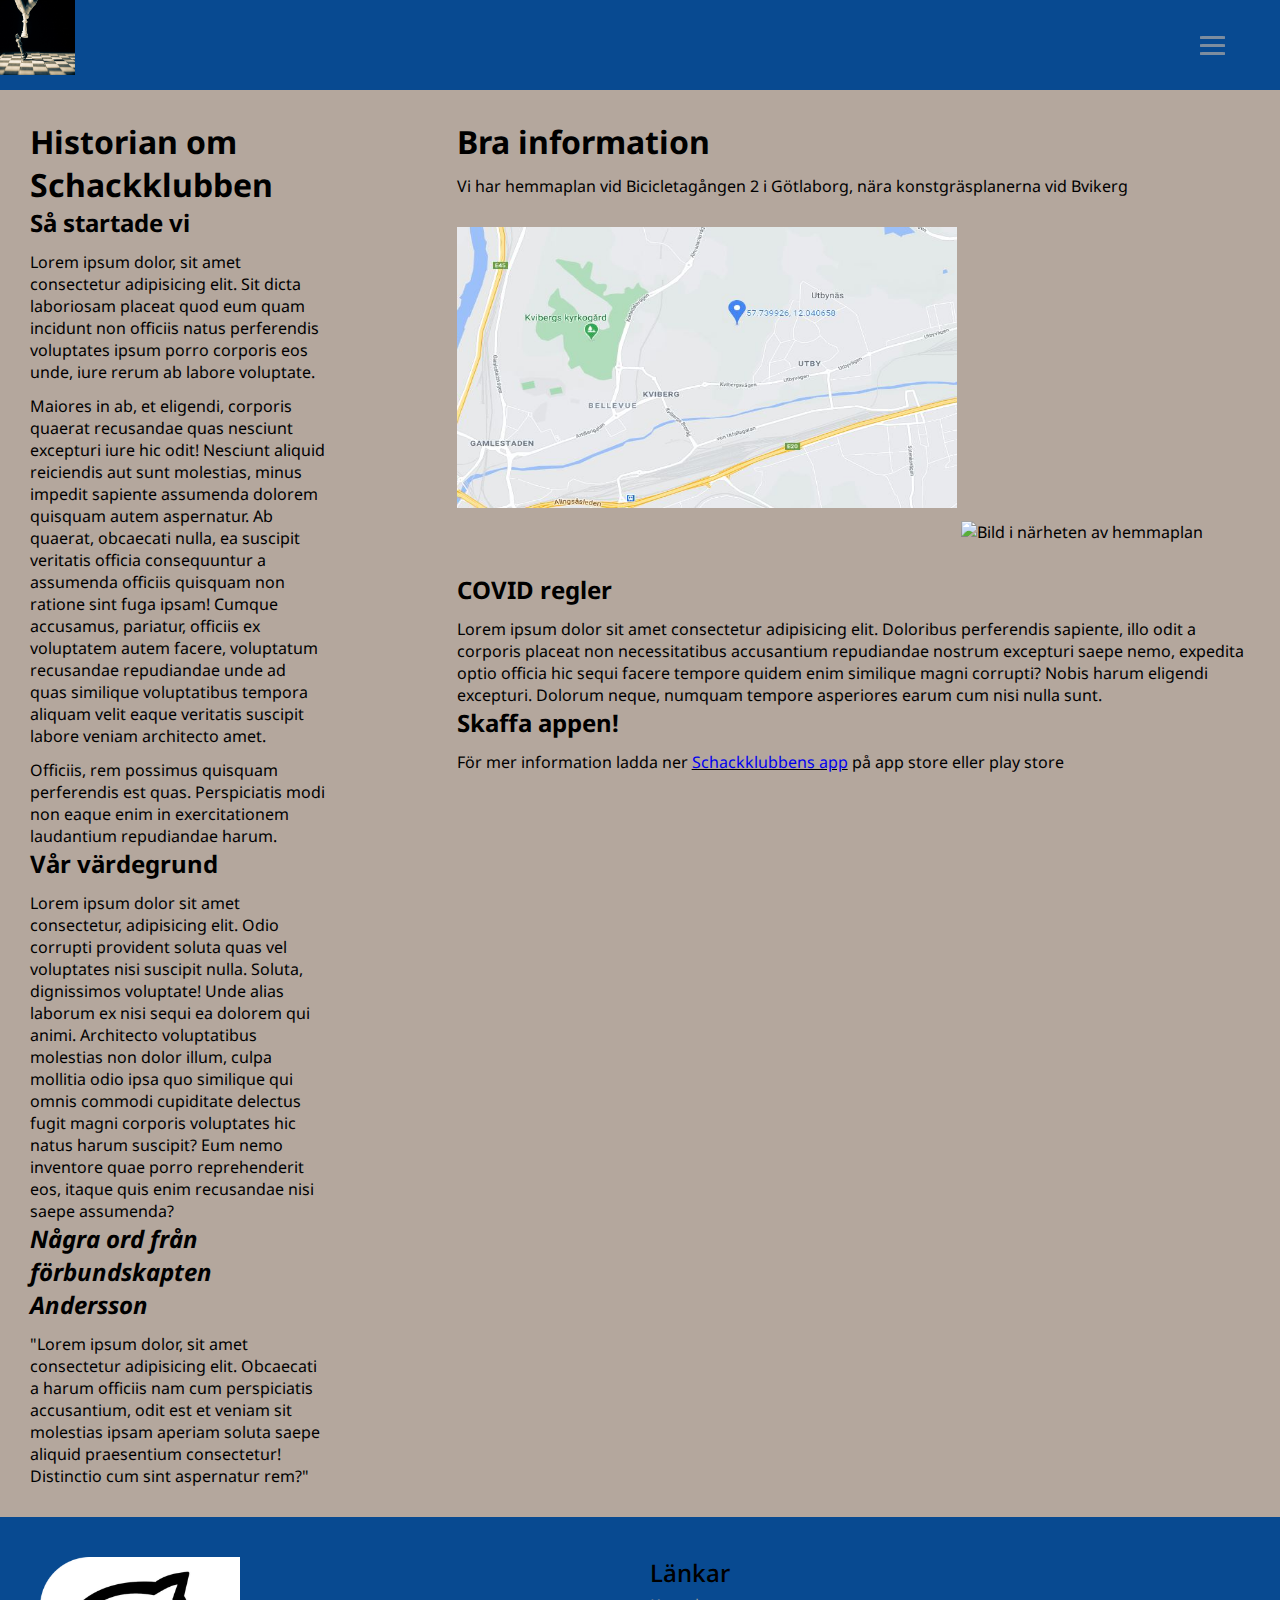
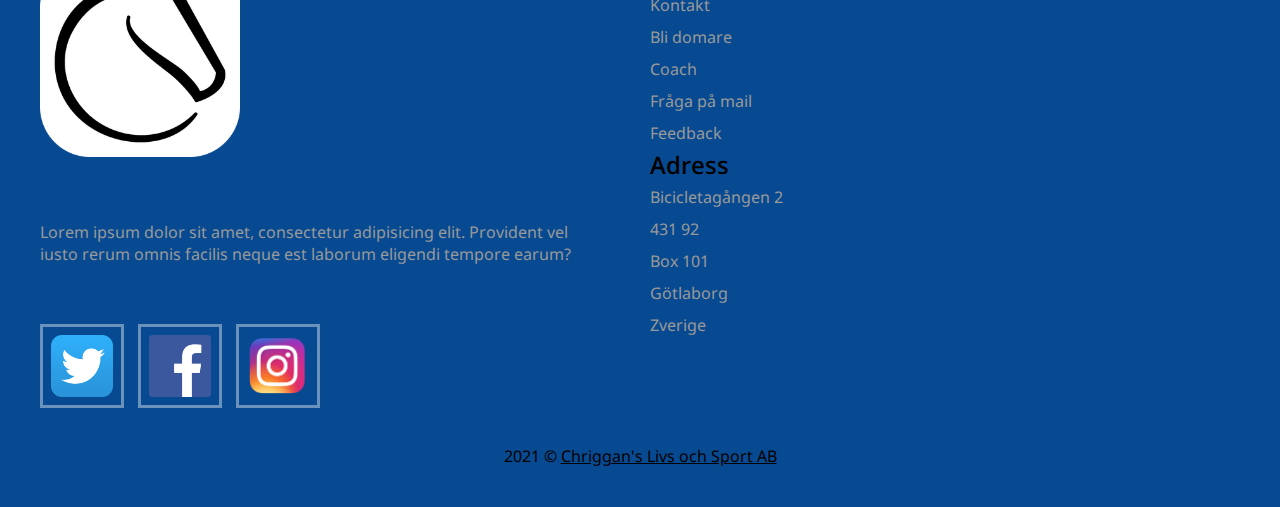
==== about.html @ 2100de10 "Uppdateringar" ====
<!DOCTYPE html>
<html lang="en">
<head>
    <meta charset="UTF-8">
    <meta http-equiv="X-UA-Compatible" content="IE=edge">
    <meta name="viewport" content="width=device-width, initial-scale=1.0">
    <link rel="stylesheet" href="css/style.css">
    <title>Vår historia</title>
</head>
<body id="body">
    


<div class="gridwrapper-about">



    <header>
        <a href=""><img src="img/chess-photo.jpg" alt=""></a>
    </header>

    
    <nav>

        <ul class="nav-links">
            <li><a href="index.html">Startsida</a></li>
            <li><a href="apply.html">Ansök till Schackklubben</a></li>
            <li><a href="merch.html">Merchandise</a></li>
            <li><a href="supporter.html">Supporter</a></li>

        </ul>

        <div class="burger">
            <div class="line-1"></div>
            <div class="line-2"></div>
            <div class="line-3"></div>
        </div>

    </nav>


    <section id="section-split">
        <div class="content-primary-about">
        <h1>Historian om Schackklubben</h1>
            <h2>Så startade vi</h2>
            <p>Lorem ipsum dolor, sit amet consectetur adipisicing elit. Sit dicta laboriosam placeat quod eum quam incidunt non officiis natus perferendis voluptates ipsum porro corporis eos unde, iure rerum ab labore voluptate. 
            <p>Maiores in ab, et eligendi, corporis quaerat recusandae quas nesciunt excepturi iure hic odit! Nesciunt aliquid reiciendis aut sunt molestias, minus impedit sapiente assumenda dolorem quisquam autem aspernatur. Ab quaerat, obcaecati nulla, ea suscipit veritatis officia consequuntur a assumenda officiis quisquam non ratione sint fuga ipsam! Cumque accusamus, pariatur, officiis ex voluptatem autem facere, voluptatum recusandae repudiandae unde ad quas similique voluptatibus tempora aliquam velit eaque veritatis suscipit labore veniam architecto amet.</p> 
            <p>Officiis, rem possimus quisquam perferendis est quas. Perspiciatis modi non eaque enim in exercitationem laudantium repudiandae harum.</p>
            <h2>Vår värdegrund</h2>
            <p>Lorem ipsum dolor sit amet consectetur, adipisicing elit. Odio corrupti provident soluta quas vel voluptates nisi suscipit nulla. Soluta, dignissimos voluptate! Unde alias laborum ex nisi sequi ea dolorem qui animi. Architecto voluptatibus molestias non dolor illum, culpa mollitia odio ipsa quo similique qui omnis commodi cupiditate delectus fugit magni corporis voluptates hic natus harum suscipit? Eum nemo inventore quae porro reprehenderit eos, itaque quis enim recusandae nisi saepe assumenda?</p>
            <h2><em>Några ord från förbundskapten Andersson</em></h2>
            <p>"Lorem ipsum dolor, sit amet consectetur adipisicing elit. Obcaecati a harum officiis nam cum perspiciatis accusantium, odit est et veniam sit molestias ipsam aperiam soluta saepe aliquid praesentium consectetur! Distinctio cum sint aspernatur rem?"</p>
        </div>
        <div class="content-secondary-about">
            <h1>Bra information</h1>
                <p>Vi har hemmaplan vid Bicicletagången 2 i Götlaborg, nära konstgräsplanerna vid Bvikerg</p>
                <img src="img/location.JPG" alt="Bild på karta">
                <img src="img/football-pitch.jpg" alt="Bild i närheten av hemmaplan">
            <h2>COVID regler</h2>
            <p>Lorem ipsum dolor sit amet consectetur adipisicing elit. Doloribus perferendis sapiente, illo odit a corporis placeat non necessitatibus accusantium repudiandae nostrum excepturi saepe nemo, expedita optio officia hic sequi facere tempore quidem enim similique magni corrupti? Nobis harum eligendi excepturi. Dolorum neque, numquam tempore asperiores earum cum nisi nulla sunt.</p>
            <h2>Skaffa appen!</h2>
            <p>För mer information ladda ner <u><a href="#">Schackklubbens app</u></a> på app store eller play store</p>
        </div>
    
    </section>


    <footer>
        <div class="footer-left">
            <img src="img/Lichess_Logo_2019.png" alt="Bild på logga">
            <p>Lorem ipsum dolor sit amet, consectetur adipisicing elit. Provident vel iusto rerum omnis facilis neque est laborum eligendi tempore earum?</p>
            <div class="socials">   
                <a href="#"><img src="img/twitter-logo.png" alt="Bildlänk till organisationens twitter" class="fa fa-twitter"></a>
                <a href="#"><img src="img/facebook-logo.png" alt="Bildlänk till organisationens facebook" class="fa fa-facebook"></a>
                <a href="#"><img src="img/instagram-logo.png" alt="Bildlänk till organisationens instagram" class="fa fa-instagram"></a>
            </div> 
        </div>

        <ul class="footer-right">
            <li>

                <h2>Länkar</h2>

                <ul class="box">
                    <li><a href="#">Kontakt</a></li>
                    <li><a href="#">Bli domare</a></li>
                    <li><a href="#">Coach</a></li>
                    <li><a href="#">Fråga på mail</a></li>
                    <li><a href="#">Feedback</a></li>
                </ul>
               

                <h2>Adress</h2>

                <ul class="box">
                    <li><a href="#">Bicicletagången 2</a></li>
                    <li><a href="#">431 92</a></li>
                    <li><a href="#">Box 101</a></li>
                    <li><a href="#">Götlaborg</a></li>
                    <li><a href="#">Zverige</a></li>
                </ul>
            </li>
        </ul>

        <div class="footer-bottom">
            <p>2021 &#169; <u>Chriggan's Livs och Sport AB</p></u>
        </div>

    </footer>



</div>

<script src="js/script.js"></script>
    
</body>
</html>
---- css/style.css ----
@import url('https://fonts.googleapis.com/css2?family=Noto+Sans&display=swap');

* {
    margin: 0;
    padding: 0;
    box-sizing: border-box;
    font-family: 'Noto Sans', sans-serif;
}

body{
    background: rgba(85, 57, 33, 0.445);
    z-index: 2;
}


a {
    text-decoration: none;
}

a:hover {
    color: rgb(233, 166, 89);
}


ul {
    list-style: none;
}

li {
    list-style: none;
}

.supporter-info{
    padding-top: 50px;
    padding: 10px;
    margin: 10px;
    margin-left: 80px;
    list-style: circle;
}

main{

    grid-area: mn;

}

main img{
    width: 500px;
    height: 400px;
}

.gridwrapper-index {
    display: grid;
    height: 1560px;
    width: 100%;
    grid-template-columns: 1fr 1fr 1fr;
    grid-template-rows: 10vh 3fr 0.5fr;
    grid-template-areas: 
    "he nv nv"
    "mn mn mn"
    "fo fo fo"
    ;
}

.gridwrapper-apply {
    display: grid;
    height: 1440px;
    width: 100%;
    grid-template-columns: 1fr 3fr 1fr;
    grid-template-rows: 10vh 3fr 0.5fr;
    grid-template-areas: 
    "he nv nv"
    "mn mn mn"
    "fo fo fo"
    ;
}

.gridwrapper-supporter {
    display: grid;
    height: 1750px;
    width: 100%;
    grid-template-columns: 1fr 1.5fr 15vw;
    grid-template-rows: 10vh 3fr 3fr 1fr;
    grid-template-areas: 
    "he nv nv"
    "mn se as"
    "mn se as"
    "fo fo fo"
    ;
}

.gridwrapper-merch {
    display: grid;
    height: 1790px;
    width: 100%;
    grid-template-columns: 1fr 3fr 1fr;
    grid-template-rows: 10vh 2fr 0.5fr;
    grid-template-areas: 
    "he nv nv"
    "at at at"
    "fo fo fo"
    ;
}

.gridwrapper-about {
    display: grid;
    height: 1300px;
    width: 100%;
    grid-template-columns: 1fr 3fr;
    grid-template-rows: 10vh 3fr 1fr;
    grid-template-areas: 
    "he nv nv"
    "se se se"
    "fo fo fo"
    ;
}

header {
    background: #084a91;
    grid-area: he;
}

header img{
    display: flex;
    justify-content: center;
    align-items: center;
    width: 75px;
    height: 75px;
}

nav {
    background: #084a91;
    grid-area: nv;
    display: flex;
    justify-content: flex-end;
    align-items: center;
    height: 10vh;
}

section {
    grid-area: se;
}

aside {
    background: goldenrod;
    grid-area: as;

}


article { 
    background: rgba(0, 191, 255, 0.226);
    grid-area: at;
}

footer {
    background: #084a91;
    grid-area: fo;
    padding: 40px;
    display: flex;
    flex-flow: row wrap;
}

footer > *{
    flex: 1 100%;
}

.footer-left {
    margin-right: 1.25em;
    margin-bottom: 2em;
}

.footer-left > *{
    color: #999;
}

.footer-left img{
    height: 200px; 
    width: 200px;
}

.footer-left p{
    padding: 10%;
    padding-left: 0;
}

.footer-left .fa{
    width: 84px;
    height: 84px;
    border-style: solid;
    border-color: rgba(255, 255, 255, 0.4);
    padding: 8px;
}

#section-split{
    display: grid;
    grid-template-columns: 1.5fr 3fr;
    grid-template-rows: 1fr;
    grid-template-areas: 
    "cp cs"
    ;
}

.content-primary-about{
    margin: 30px;
    margin-right: 100px;
    grid-area: cp;
}

.content-primary-about > p{
    margin-top: 12px;
}

.content-secondary-about{
    margin: 30px;
    grid-area: cs;
}

.content-secondary-about img {
    margin: 30px 0;
    width: 500px;
    height: 281px;
}

.content-secondary-about > p{
    margin-top: 12px;

}

.content-secondary{
    display: flex;
    flex-direction: column;
    margin-left: 15px;
    background: rgb(45, 99, 199);
    right: 720px;
    align-items: center;
    justify-content: space-around;
    text-align: center;
    font-weight: bold;
}

.content-secondary img{
    width: 220px;
    height: 220px;
}


.box a {
    color: #999;
}

footer li{
    line-height: 2em;
}

.socials a{
    display: inline-block;
    margin-right: 10px;
}

.at-wrapper{
    display: grid;
    margin: 50px 100px;
    grid-template-columns: 1fr 1fr 1fr;
    grid-template-rows: 1fr 1fr;
    grid-template-areas: 
    "m1 m2 m3"
    "m4 m5 m6"
    ;
    
}

.merch-product img{
    width: 200px;
    height: 200px;
}

.merch-product{
    display: flex;
    justify-content: center;
    align-items: center;
    text-align: center;
}

.mp1{
    grid-area: m1;
}

.mp2{
    grid-area: m2;
}

.mp3{
    grid-area: m3;
}

.mp4{
    grid-area: m4;
}

.mp5{
    grid-area: m5;
}

.mp6{
    grid-area: m6;
}

.footer-links a{
    color: #101001;
}

.footer-right li h2{
    font-weight: 525;
    padding-left: 0;
}

.footer-bottom{
    text-align: center;
    color: black;
    padding-bottom: 0;
}

footer ul{
    padding-left: 0;
}

.footer-right{
    flex: 1 0;
    flex: row wrap;
}

.footer-right > *{
    flex: 2 0px;
}

.footer-left{
    flex: 1 0px;
}




@media screen and (max-width: 768px) {


/* Fyll i mobilspecifik design här */

    .footer-right{
        flex: 1 0;
    }

    .footer-left{
        flex: 1 0px;
    }

    .footer-right > *{
        flex: 2 0px;
    }

    .gridwrapper-merch {
        display: grid;
        height: 1780px;
        width: 100vw;
        grid-template-columns: 2fr 2fr;
        grid-template-rows: 10vh 3fr 0.5fr;
        grid-template-areas: 
        "he nv"
        "at at"
        "fo fo"
        ;
    }
    
    .at-wrapper{
        display: grid;
        margin: 50px 100px;
        grid-template-columns: 1fr 1fr 1fr;
        grid-template-rows: 1fr 1fr;
        grid-template-areas: 
        "m1 m2"
        "m3 m4"
        "m5 m6"
        ;
        
    }
}




/* För burger */

.nav-active {
    transform: translateY(100vh);
}

.nav-links {
    display: flex;
    flex-direction: column;
    height: 100vh;
    width: 100%;
    position: fixed;
    right: 0px;
    top: -100vh;
    justify-content: space-around;
    align-items: center;
    transition: all 0.375s;
    border-style: solid;
    background-color: rgba(43, 43, 39, 0.89);
}

.nav-links > * > *{
    color: rgba(189, 188, 178, 0.87);
    text-decoration: none;
    font-size: 48px;
    letter-spacing: 0.4px;
    font-weight: bold;
}

.nav-links a:hover {
    background-color: rgb(13, 29, 34);
    color: rgba(14, 155, 61, 0.849);
    text-decoration: none;   
}

.burger{
    margin-right: 50px;
}

.burger:hover{
    cursor: pointer;
}

.burger div {
    background-color: rgba(172, 168, 165, 0.712);
    height: 3px;
    width: 25px;
    margin: 5px;
    border-radius: 10%;
    transition: all 0.75s;
}

.toggle .line-1 {
    transform: rotate(-45deg) translate(-5px, 6px);
}

.toggle .line-2 {
    opacity: 0;
}

.toggle .line-3 {
    transform: rotate(45deg) translate(-5px, -6px);
}

.div-splitter{
    display: grid;
    border-style: solid;
    margin: 2.5em 50px;
    width: 1241px;
    height: 106px;
    grid-template-columns: 212px 1fr 1fr 1fr;
    grid-template-rows: 106px;
    grid-template-areas: 
    "lv g1 g2 g3"
    ;
}

.livestatus{
    display: flex;
    font-size: 22px;
    width: 212px;
    height: 106px;
    text-align: center;
    align-items: center;
    justify-content: center;
    border-right-style: dashed;
    
    
    grid-area: lv;
}

.games{
    display: flex;
    font-size: 16px;
    text-align: center;
    align-items: center;
    justify-content: center;
    border-right-style: dashed;
}

#g1{
    grid-area: g1;
}

#g2{
    grid-area: g2;
}

#g3{
    grid-area: g3;
}
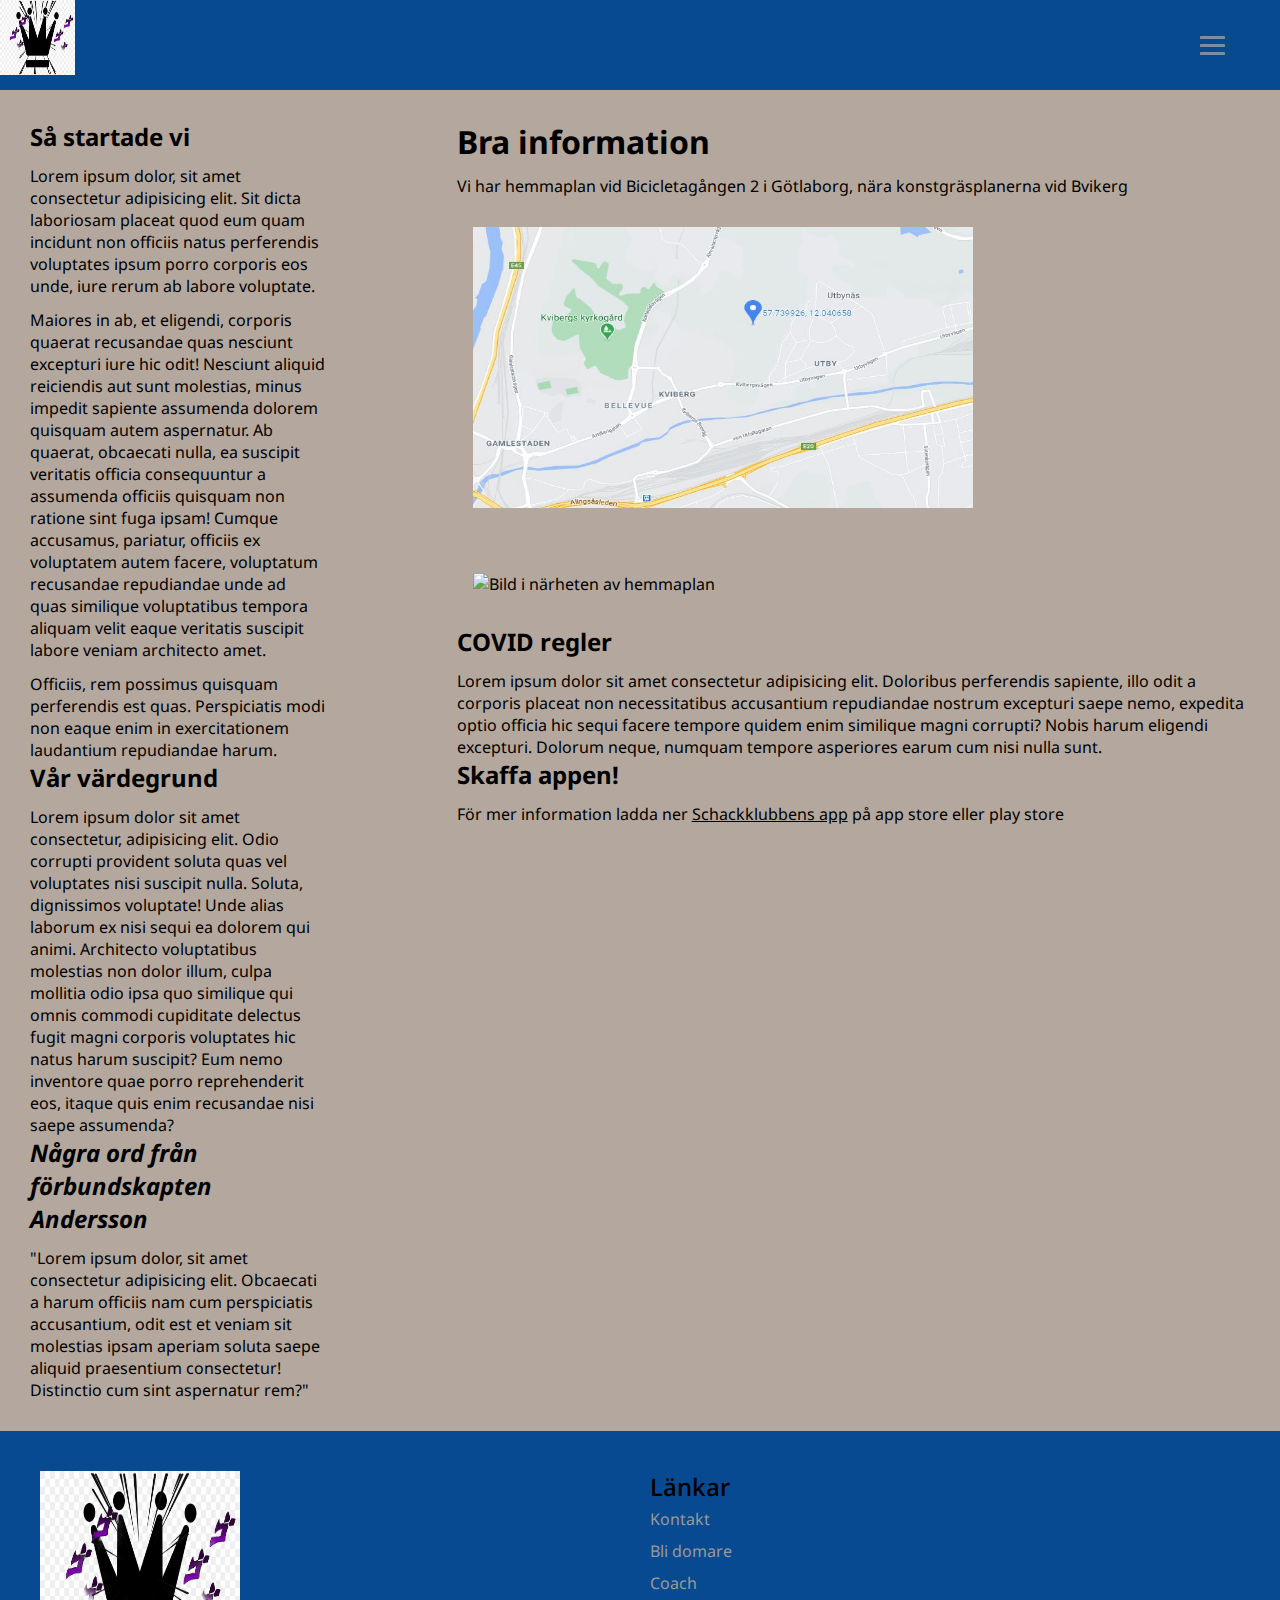
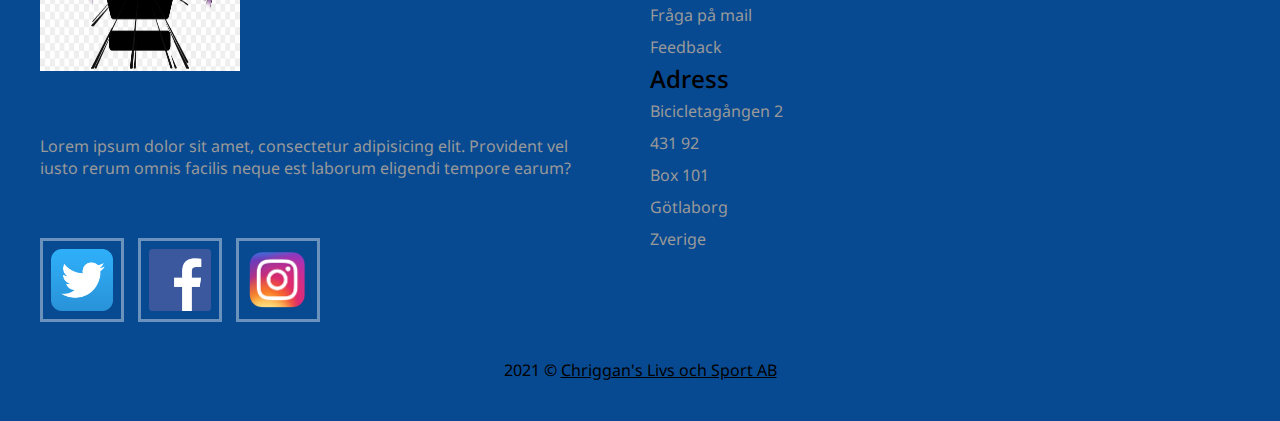
==== commit 7813ca20: "Logga" ====
--- a/about.html
+++ b/about.html
@@ -16,7 +16,7 @@
 
 
     <header>
-        <a href=""><img src="img/chess-photo.jpg" alt=""></a>
+        <a href="index.html" alt="Schackklubbens logga"><img src="img/logo_schackklubben.png"></a>
     </header>
 
     
@@ -41,7 +41,6 @@
 
     <section id="section-split">
         <div class="content-primary-about">
-        <h1>Historian om Schackklubben</h1>
             <h2>Så startade vi</h2>
             <p>Lorem ipsum dolor, sit amet consectetur adipisicing elit. Sit dicta laboriosam placeat quod eum quam incidunt non officiis natus perferendis voluptates ipsum porro corporis eos unde, iure rerum ab labore voluptate. 
             <p>Maiores in ab, et eligendi, corporis quaerat recusandae quas nesciunt excepturi iure hic odit! Nesciunt aliquid reiciendis aut sunt molestias, minus impedit sapiente assumenda dolorem quisquam autem aspernatur. Ab quaerat, obcaecati nulla, ea suscipit veritatis officia consequuntur a assumenda officiis quisquam non ratione sint fuga ipsam! Cumque accusamus, pariatur, officiis ex voluptatem autem facere, voluptatum recusandae repudiandae unde ad quas similique voluptatibus tempora aliquam velit eaque veritatis suscipit labore veniam architecto amet.</p> 
@@ -67,7 +66,7 @@
 
     <footer>
         <div class="footer-left">
-            <img src="img/Lichess_Logo_2019.png" alt="Bild på logga">
+            <img src="img/logo_schackklubben.png" alt="Bild på logga">
             <p>Lorem ipsum dolor sit amet, consectetur adipisicing elit. Provident vel iusto rerum omnis facilis neque est laborum eligendi tempore earum?</p>
             <div class="socials">   
                 <a href="#"><img src="img/twitter-logo.png" alt="Bildlänk till organisationens twitter" class="fa fa-twitter"></a>
--- a/css/style.css
+++ b/css/style.css
@@ -15,10 +15,7 @@
 
 a {
     text-decoration: none;
-}
-
-a:hover {
-    color: rgb(233, 166, 89);
+    color: black;
 }
 
 
@@ -35,13 +32,14 @@
     padding: 10px;
     margin: 10px;
     margin-left: 80px;
-    list-style: circle;
+}
+
+.supporter-info p{
+    font-size: 14px;
 }
 
 main{
-
     grid-area: mn;
-
 }
 
 main img{
@@ -77,7 +75,7 @@
 
 .gridwrapper-supporter {
     display: grid;
-    height: 1750px;
+    height: 1800px;
     width: 100%;
     grid-template-columns: 1fr 1.5fr 15vw;
     grid-template-rows: 10vh 3fr 3fr 1fr;
@@ -120,12 +118,13 @@
     grid-area: he;
 }
 
-header img{
+header a img{
     display: flex;
     justify-content: center;
     align-items: center;
     width: 75px;
     height: 75px;
+    top: 150px;
 }
 
 nav {
@@ -201,6 +200,11 @@
     ;
 }
 
+.content-primary img{
+    width: 400px;
+    height: 300px;
+}
+
 .content-primary-about{
     margin: 30px;
     margin-right: 100px;
@@ -211,20 +215,22 @@
     margin-top: 12px;
 }
 
+
+
 .content-secondary-about{
     margin: 30px;
     grid-area: cs;
 }
 
 .content-secondary-about img {
-    margin: 30px 0;
+    margin: 30px 1em;
+    padding-left: -1em;
     width: 500px;
     height: 281px;
 }
 
 .content-secondary-about > p{
     margin-top: 12px;
-
 }
 
 .content-secondary{
@@ -277,7 +283,7 @@
 
 .merch-product{
     display: flex;
-    justify-content: center;
+    justify-content: space-around;
     align-items: center;
     text-align: center;
 }
@@ -341,6 +347,10 @@
 
 
 
+
+
+
+
 @media screen and (max-width: 768px) {
 
 
@@ -356,12 +366,31 @@
 
     .footer-right > *{
         flex: 2 0px;
+    }
+
+    .supporter-info{
+        margin-left: 20px;
+    }
+
+    .gridwrapper-supporter {
+        display: grid;
+        height: 1750px;
+        width: 100%;
+        grid-template-columns: 1fr 2fr;
+        grid-template-rows: 10vh 3fr 3fr 1fr;
+        grid-template-areas: 
+        "he nv"
+        "mn mn"
+        "se se"
+        "as as"
+        "fo fo"
+        ;
     }
 
     .gridwrapper-merch {
         display: grid;
         height: 1780px;
-        width: 100vw;
+        width: 100%;
         grid-template-columns: 2fr 2fr;
         grid-template-rows: 10vh 3fr 0.5fr;
         grid-template-areas: 
@@ -370,10 +399,74 @@
         "fo fo"
         ;
     }
+
+    .gridwrapper-index {
+        display: grid;
+        height: 1780px;
+        width: 100%;
+        grid-template-columns: 2fr 2fr;
+        grid-template-rows: 10vh 3fr 0.5fr;
+        grid-template-areas: 
+        "he nv"
+        "mn mn"
+        "fo fo"
+        ;
+    }
+
+    .livestatus{
+        width: 128px;
+        height: 64px;
+    }
+
+    .gridwrapper-about {
+        display: grid;
+        height: 1300px;
+        width: 100%;
+        grid-template-columns: 1fr 3fr;
+        grid-template-rows: 10vh 3fr 1fr;
+        grid-template-areas: 
+        "he nv"
+        "se se"
+        "fo fo"
+        ;
+    }
+
+    .div-splitter{
+        display: grid;
+        border-style: solid;
+        margin: 0.5em 12px;
+        width: 106px;
+        height: 500px;
+        grid-template-columns: 106px;
+        grid-template-rows: 212px 1fr 1fr 1fr;
+        grid-template-areas: 
+        "lv"
+        "g1"
+        "g2"
+        "g3"
+        ;
+    }
+
+    .games{
+        display: block;
+    }
+
+    #section-split{
+        display: grid;
+        grid-template-columns: 1fr;
+        grid-template-rows: 1.5 3fr;
+        grid-template-areas: 
+        "cp"
+        "cs"
+        ;
+    }
+    
+    
+
     
     .at-wrapper{
         display: grid;
-        margin: 50px 100px;
+        margin: 12px 20px;
         grid-template-columns: 1fr 1fr 1fr;
         grid-template-rows: 1fr 1fr;
         grid-template-areas: 
@@ -381,11 +474,38 @@
         "m3 m4"
         "m5 m6"
         ;
+    }
+
+    .nav-links {
+        text-align: center;
+    }
         
-    }
-}
-
-
+    .nav-links > * > *{
+        font-size: 48px;
+    }
+
+    .merch-product img{
+        width: 130px;
+        height: 130px;
+    }
+
+    .content-secondary{
+        margin-left: 0;
+        padding-top: 30px;
+    }
+
+    .content-secondary img{
+        width: 150px;
+        height: 150px;
+    }
+
+    .content-secondary-about img{
+        width: 300px;
+        height: 175px;
+    }
+    
+
+}
 
 
 /* För burger */
@@ -481,6 +601,7 @@
 
 .games{
     display: flex;
+    flex-direction: column;
     font-size: 16px;
     text-align: center;
     align-items: center;
@@ -497,5 +618,21 @@
 }
 
 #g3{
+    border-right-style: none;
     grid-area: g3;
+}
+
+.content-hero{
+    padding-top: 25px;
+}
+
+.coach-comment{
+    padding: 12px 25px;
+    border-style: dotted;
+}
+
+.coach-comment:hover{
+    background-color:rgba(14, 155, 61, 0.849);
+    color:  rgb(13, 29, 34);
+    cursor: pointer;
 }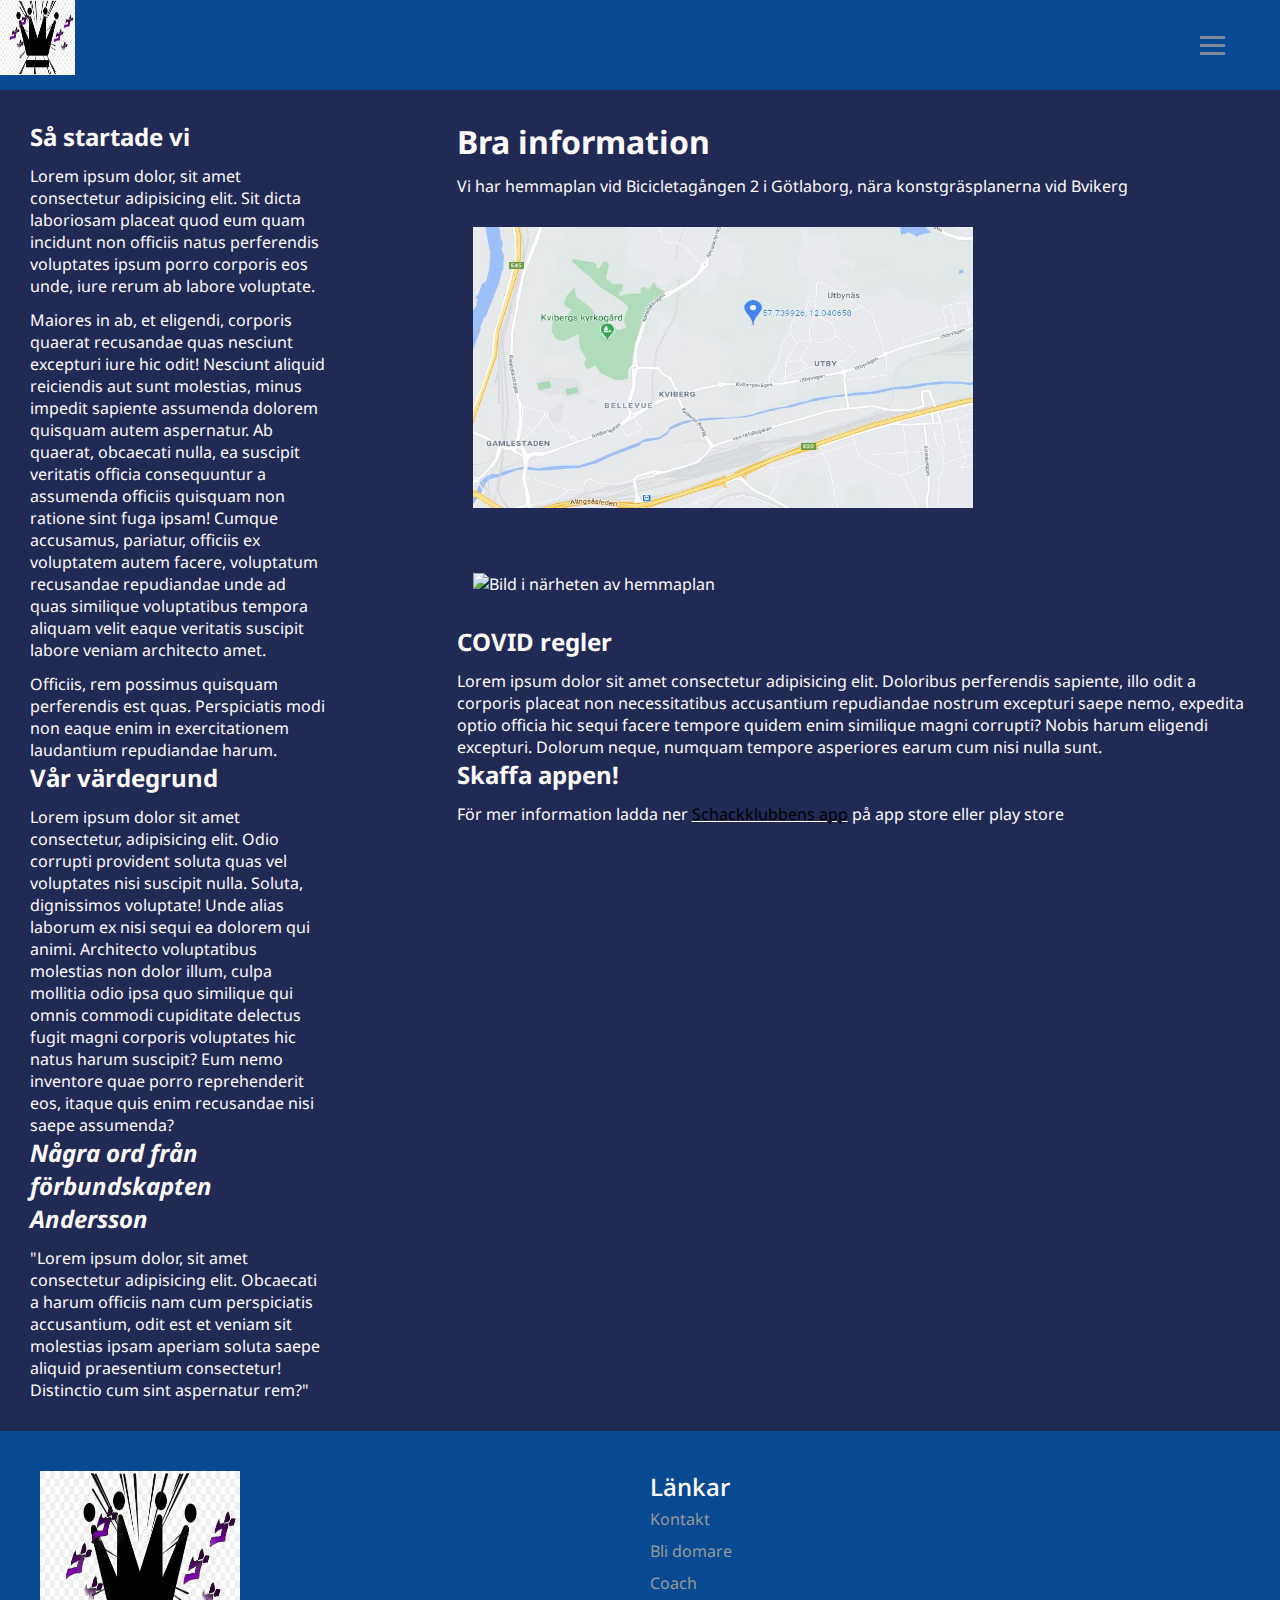
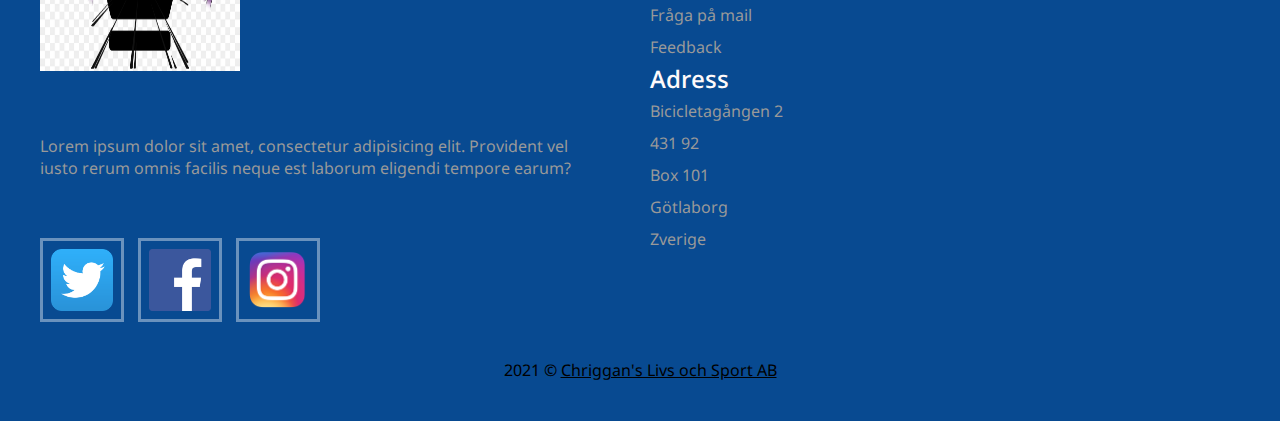
==== commit c54f1f02: "En av de sista pusharna, lite kvar unfinished, men bättre med progress än inget" ====
--- a/about.html
+++ b/about.html
@@ -4,8 +4,9 @@
     <meta charset="UTF-8">
     <meta http-equiv="X-UA-Compatible" content="IE=edge">
     <meta name="viewport" content="width=device-width, initial-scale=1.0">
+    <link rel="shortcut icon" href="img/logo_schackklubben.png" type="image/x-icon">
     <link rel="stylesheet" href="css/style.css">
-    <title>Vår historia</title>
+    <title>Om organisationen</title>
 </head>
 <body id="body">
     
--- a/css/style.css
+++ b/css/style.css
@@ -8,8 +8,9 @@
 }
 
 body{
-    background: rgba(85, 57, 33, 0.445);
+    background: rgba(28, 38, 82, 0.979);
     z-index: 2;
+    color: snow;
 }
 
 
@@ -42,7 +43,7 @@
     grid-area: mn;
 }
 
-main img{
+main img {
     width: 500px;
     height: 400px;
 }
@@ -62,7 +63,7 @@
 
 .gridwrapper-apply {
     display: grid;
-    height: 1440px;
+    height: 1660px;
     width: 100%;
     grid-template-columns: 1fr 3fr 1fr;
     grid-template-rows: 10vh 3fr 0.5fr;
@@ -77,7 +78,7 @@
     display: grid;
     height: 1800px;
     width: 100%;
-    grid-template-columns: 1fr 1.5fr 15vw;
+    grid-template-columns: 1fr 1.5fr 312px;
     grid-template-rows: 10vh 3fr 3fr 1fr;
     grid-template-areas: 
     "he nv nv"
@@ -432,10 +433,10 @@
     }
 
     .div-splitter{
-        display: grid;
+        display: flex;
+        flex-direction: column;
         border-style: solid;
-        margin: 0.5em 12px;
-        width: 106px;
+        width: 212px;
         height: 500px;
         grid-template-columns: 106px;
         grid-template-rows: 212px 1fr 1fr 1fr;
@@ -572,6 +573,8 @@
     transform: rotate(45deg) translate(-5px, -6px);
 }
 
+/* burger klar */
+
 .div-splitter{
     display: grid;
     border-style: solid;
@@ -583,6 +586,7 @@
     grid-template-areas: 
     "lv g1 g2 g3"
     ;
+    
 }
 
 .livestatus{
@@ -594,8 +598,6 @@
     align-items: center;
     justify-content: center;
     border-right-style: dashed;
-    
-    
     grid-area: lv;
 }
 
@@ -623,7 +625,19 @@
 }
 
 .content-hero{
-    padding-top: 25px;
+    display: grid;
+    padding: 25px 0;
+    margin: 0 25px;
+    width: 100%;
+    height: 800px;
+    grid-template-columns: 4fr 1fr;
+    grid-template-rows: 1fr 2fr 1fr 1fr;
+    grid-template-areas: 
+    "lv gm"
+    "mn mn"
+    "st st"
+    ;
+
 }
 
 .coach-comment{
@@ -635,4 +649,14 @@
     background-color:rgba(14, 155, 61, 0.849);
     color:  rgb(13, 29, 34);
     cursor: pointer;
+}
+
+
+
+.bordered{
+    border-style: solid;
+    font-size: 24px;
+    font-weight: bold;
+    padding: 50px 20px;
+    margin-top: 80px;
 }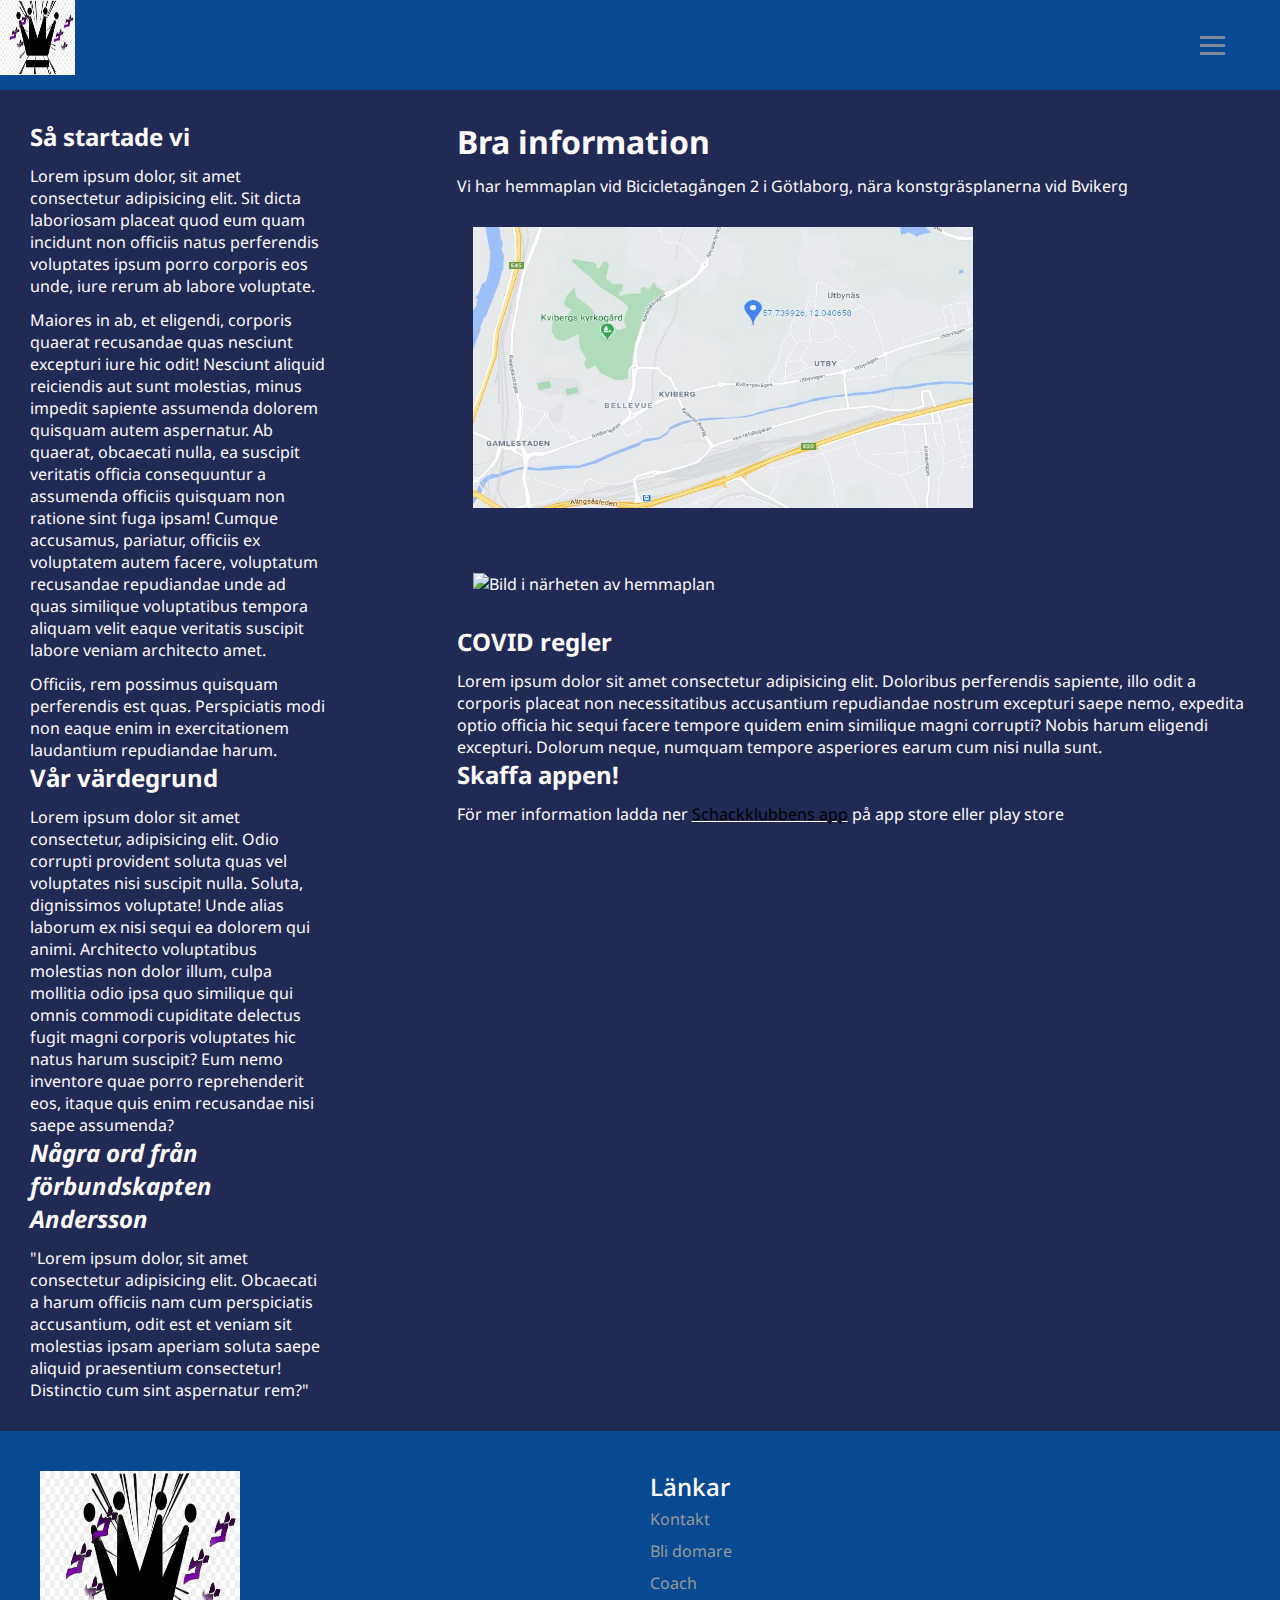
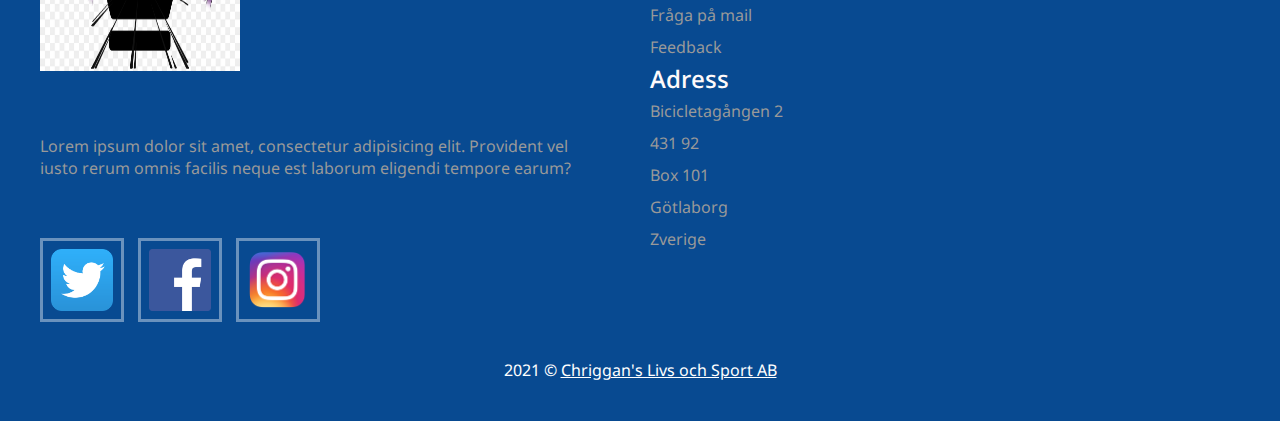
==== commit 8db4ff7f: "en push med småfix" ====
--- a/about.html
+++ b/about.html
@@ -17,7 +17,7 @@
 
 
     <header>
-        <a href="index.html" alt="Schackklubbens logga"><img src="img/logo_schackklubben.png"></a>
+        <a href="index.html"><img src="img/logo_schackklubben.png" alt="Schackklubbens logga"></a>
     </header>
 
     
@@ -59,7 +59,7 @@
             <h2>COVID regler</h2>
             <p>Lorem ipsum dolor sit amet consectetur adipisicing elit. Doloribus perferendis sapiente, illo odit a corporis placeat non necessitatibus accusantium repudiandae nostrum excepturi saepe nemo, expedita optio officia hic sequi facere tempore quidem enim similique magni corrupti? Nobis harum eligendi excepturi. Dolorum neque, numquam tempore asperiores earum cum nisi nulla sunt.</p>
             <h2>Skaffa appen!</h2>
-            <p>För mer information ladda ner <u><a href="#">Schackklubbens app</u></a> på app store eller play store</p>
+            <p>För mer information ladda ner <u><a href="#">Schackklubbens app</a></u> på app store eller play store</p>
         </div>
     
     </section>
@@ -103,7 +103,7 @@
         </ul>
 
         <div class="footer-bottom">
-            <p>2021 &#169; <u>Chriggan's Livs och Sport AB</p></u>
+            <p>2021 &#169; <span class="underline">Chriggan's Livs och Sport AB</span></p>
         </div>
 
     </footer>
--- a/css/style.css
+++ b/css/style.css
@@ -48,6 +48,17 @@
     height: 400px;
 }
 
+.applybox {
+    color: rgba(255, 255, 255, 0.8);
+    margin: 50px;
+    margin-top: -80px;
+}
+
+.applybox:hover {
+    background-color: rgb(13, 29, 34);
+    color: rgba(123, 255, 71, 0.849);
+}
+
 .gridwrapper-index {
     display: grid;
     height: 1560px;
@@ -70,6 +81,7 @@
     grid-template-areas: 
     "he nv nv"
     "mn mn mn"
+    "se se se"
     "fo fo fo"
     ;
 }
@@ -324,8 +336,12 @@
 
 .footer-bottom{
     text-align: center;
-    color: black;
+    color: white;
     padding-bottom: 0;
+}
+
+.underline{
+    text-decoration: underline;
 }
 
 footer ul{
@@ -377,7 +393,7 @@
         display: grid;
         height: 1750px;
         width: 100%;
-        grid-template-columns: 1fr 2fr;
+        grid-template-columns: 2fr 2fr;
         grid-template-rows: 10vh 3fr 3fr 1fr;
         grid-template-areas: 
         "he nv"
@@ -413,6 +429,28 @@
         "fo fo"
         ;
     }
+
+    .gridwrapper-apply {
+        display: grid;
+        height: 1660px;
+        width: 100%;
+        grid-template-columns: 2fr 2fr;
+        grid-template-rows: 10vh 900px 250px 2fr;
+        grid-template-areas: 
+        "he nv"
+        "mn mn"
+        "se se"
+        "fo fo"
+        ;
+    }
+
+    .gridwrapper-apply main > img {
+
+        width: 192px;
+        height: 192px;
+
+    }
+    
 
     .livestatus{
         width: 128px;
@@ -655,8 +693,10 @@
 
 .bordered{
     border-style: solid;
+    border-radius: 40px;
     font-size: 24px;
     font-weight: bold;
     padding: 50px 20px;
     margin-top: 80px;
-}+}
+
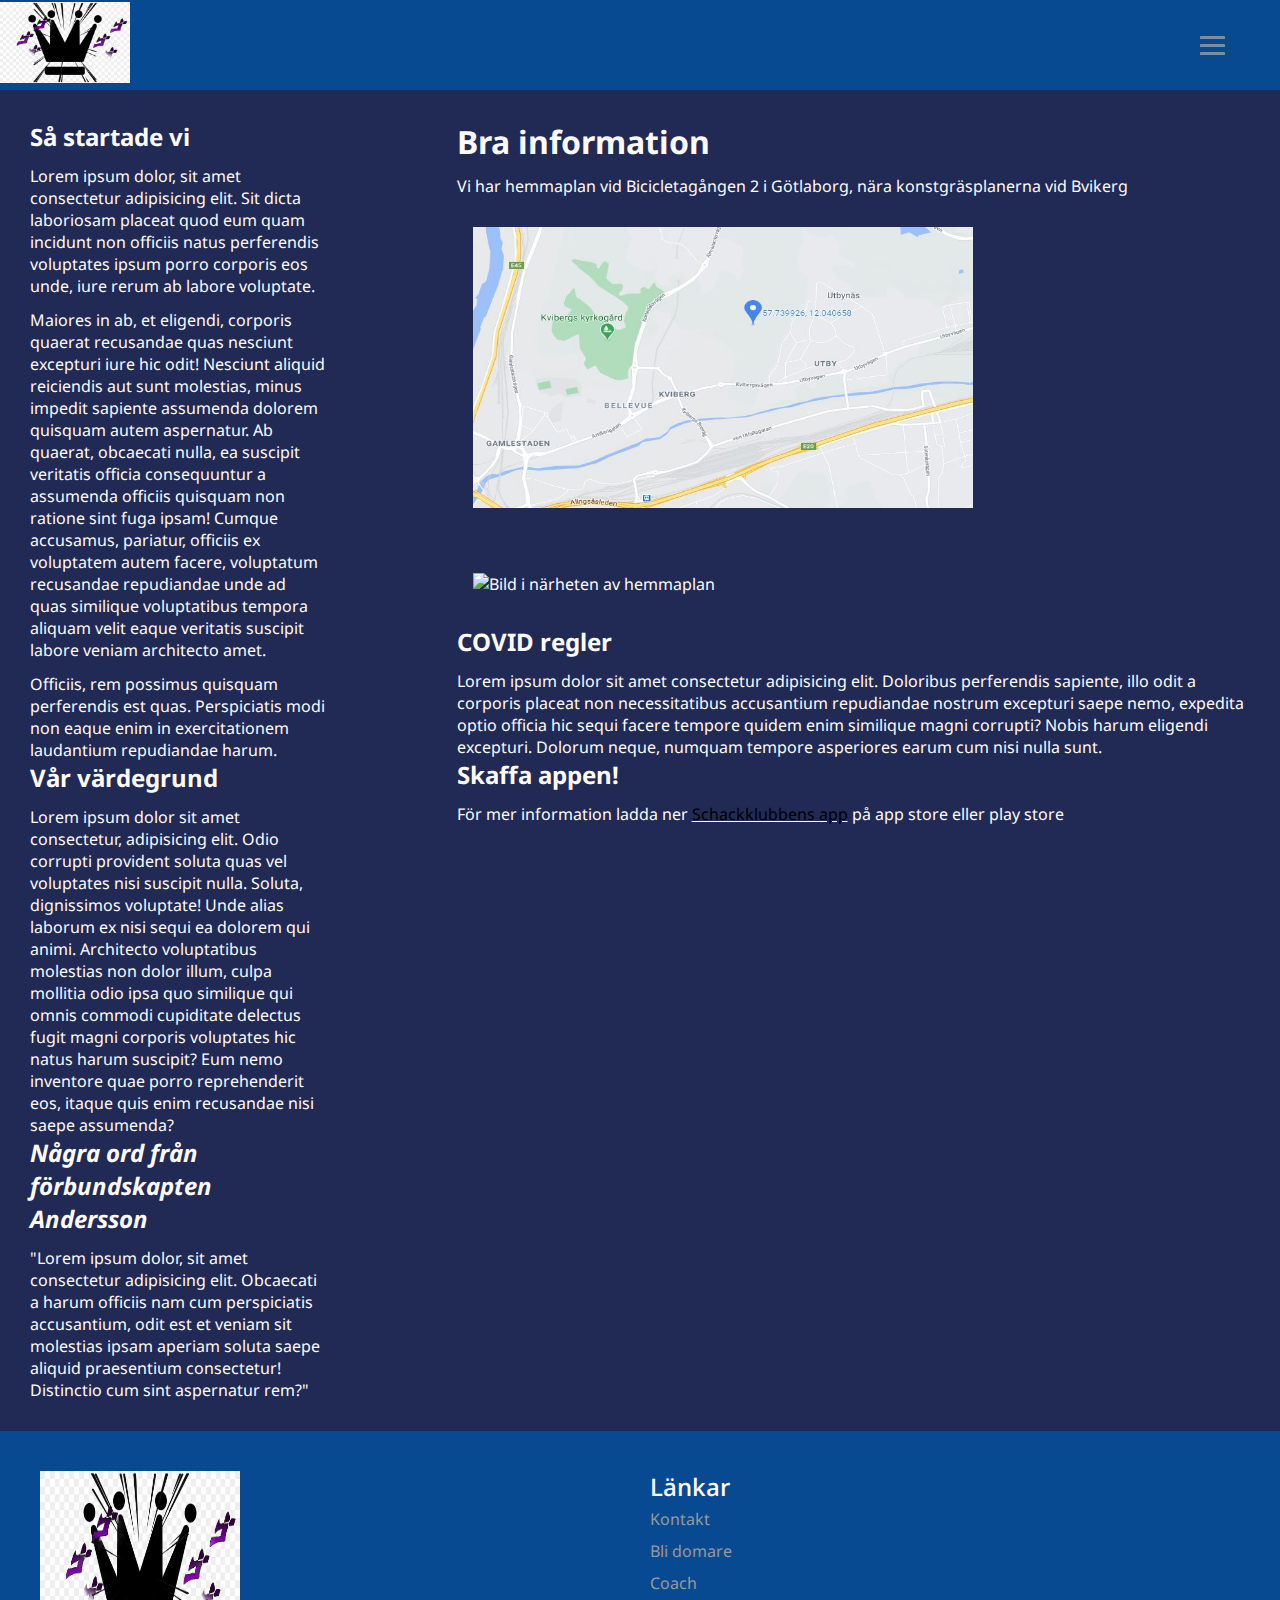
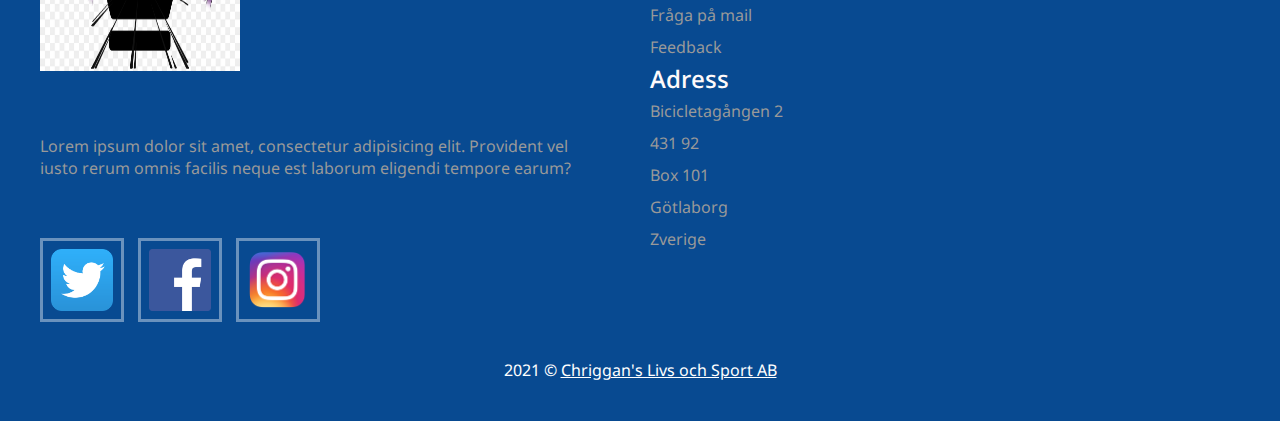
==== commit 1461c2bf: "transfer" ====
--- a/about.html
+++ b/about.html
@@ -59,7 +59,7 @@
             <h2>COVID regler</h2>
             <p>Lorem ipsum dolor sit amet consectetur adipisicing elit. Doloribus perferendis sapiente, illo odit a corporis placeat non necessitatibus accusantium repudiandae nostrum excepturi saepe nemo, expedita optio officia hic sequi facere tempore quidem enim similique magni corrupti? Nobis harum eligendi excepturi. Dolorum neque, numquam tempore asperiores earum cum nisi nulla sunt.</p>
             <h2>Skaffa appen!</h2>
-            <p>För mer information ladda ner <u><a href="#">Schackklubbens app</a></u> på app store eller play store</p>
+            <p>För mer information ladda ner <span class="underline"><a href="#">Schackklubbens app</a></span> på app store eller play store</p>
         </div>
     
     </section>
--- a/css/style.css
+++ b/css/style.css
@@ -90,12 +90,13 @@
     display: grid;
     height: 1800px;
     width: 100%;
-    grid-template-columns: 1fr 1.5fr 312px;
-    grid-template-rows: 10vh 3fr 3fr 1fr;
+    grid-template-columns: 1fr 1.5fr 1fr;
+    grid-template-rows: 10vh 3fr 3fr 312px 1fr;
     grid-template-areas: 
     "he nv nv"
-    "mn se as"
-    "mn se as"
+    "mn mn se"
+    "mn mn se"
+    "as as as"
     "fo fo fo"
     ;
 }
@@ -129,15 +130,15 @@
 header {
     background: #084a91;
     grid-area: he;
+    display: flex;
+    justify-content: flex-start;
+    align-items: center;
 }
 
 header a img{
-    display: flex;
-    justify-content: center;
-    align-items: center;
-    width: 75px;
-    height: 75px;
-    top: 150px;
+
+    width: auto;
+    height: 9vh;
 }
 
 nav {
@@ -248,7 +249,7 @@
 
 .content-secondary{
     display: flex;
-    flex-direction: column;
+    flex-direction: row;
     margin-left: 15px;
     background: rgb(45, 99, 199);
     right: 720px;
@@ -343,6 +344,8 @@
 .underline{
     text-decoration: underline;
 }
+
+
 
 footer ul{
     padding-left: 0;
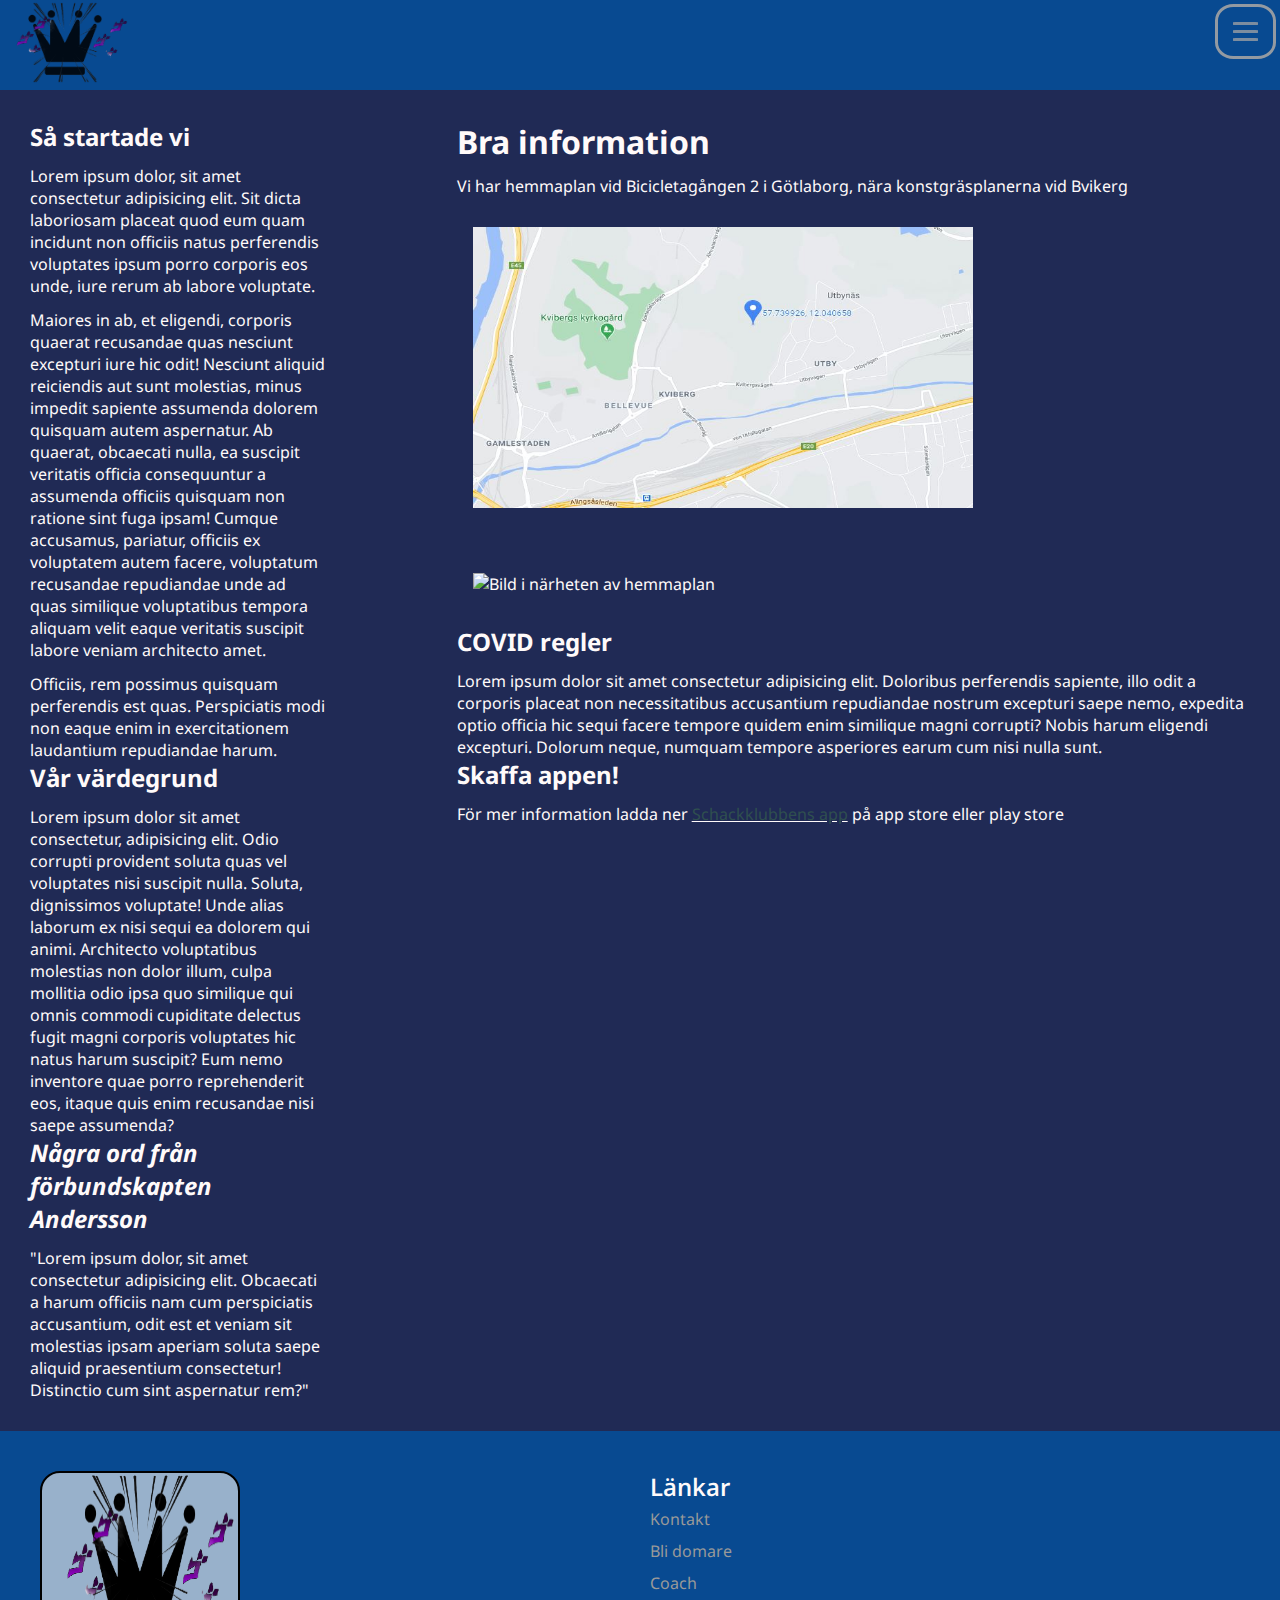
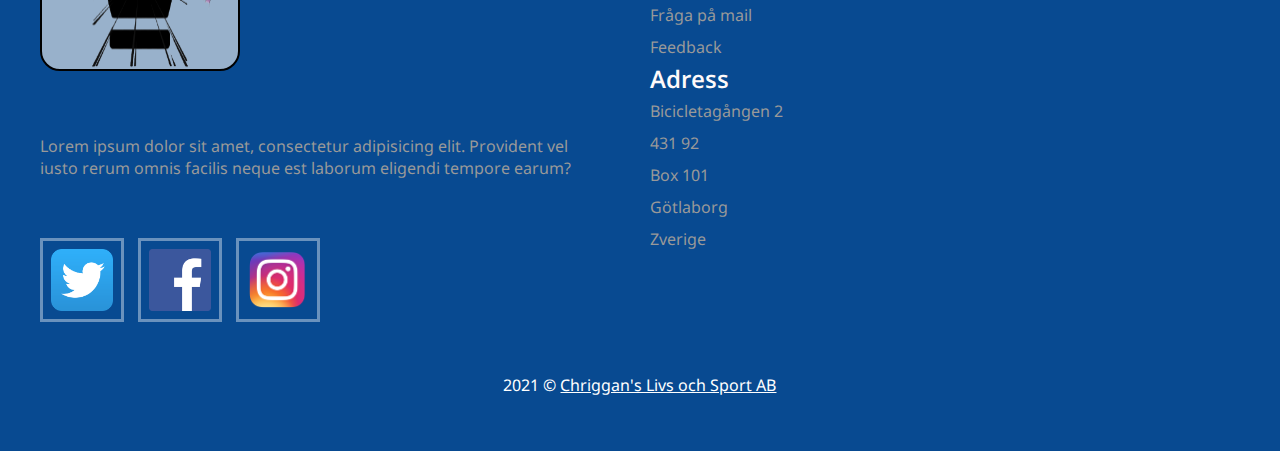
==== commit 8f8ce67f: "bilder tillades, och flera uppdateringar närmare komplett" ====
--- a/about.html
+++ b/about.html
@@ -28,7 +28,7 @@
             <li><a href="apply.html">Ansök till Schackklubben</a></li>
             <li><a href="merch.html">Merchandise</a></li>
             <li><a href="supporter.html">Supporter</a></li>
-
+            <li><a href="about.html">Om oss</a></li>
         </ul>
 
         <div class="burger">
@@ -53,15 +53,14 @@
         </div>
         <div class="content-secondary-about">
             <h1>Bra information</h1>
-                <p>Vi har hemmaplan vid Bicicletagången 2 i Götlaborg, nära konstgräsplanerna vid Bvikerg</p>
-                <img src="img/location.JPG" alt="Bild på karta">
-                <img src="img/football-pitch.jpg" alt="Bild i närheten av hemmaplan">
+            <p>Vi har hemmaplan vid Bicicletagången 2 i Götlaborg, nära konstgräsplanerna vid Bvikerg</p>
+            <img src="img/location.JPG" alt="Bild på karta">
+            <img src="img/football-pitch.jpg" alt="Bild i närheten av hemmaplan">
             <h2>COVID regler</h2>
             <p>Lorem ipsum dolor sit amet consectetur adipisicing elit. Doloribus perferendis sapiente, illo odit a corporis placeat non necessitatibus accusantium repudiandae nostrum excepturi saepe nemo, expedita optio officia hic sequi facere tempore quidem enim similique magni corrupti? Nobis harum eligendi excepturi. Dolorum neque, numquam tempore asperiores earum cum nisi nulla sunt.</p>
             <h2>Skaffa appen!</h2>
-            <p>För mer information ladda ner <span class="underline"><a href="#">Schackklubbens app</a></span> på app store eller play store</p>
+            <p>För mer information ladda ner <span class="underline additional"><a href="#">Schackklubbens app</a></span> på app store eller play store</p>
         </div>
-    
     </section>
 
 
--- a/css/style.css
+++ b/css/style.css
@@ -28,15 +28,8 @@
     list-style: none;
 }
 
-.supporter-info{
-    padding-top: 50px;
-    padding: 10px;
-    margin: 10px;
-    margin-left: 80px;
-}
-
 .supporter-info p{
-    font-size: 14px;
+    font-size: 16px;
 }
 
 main{
@@ -44,30 +37,114 @@
 }
 
 main img {
-    width: 500px;
-    height: 400px;
-}
-
-.applybox {
+    width: 35%;
+    height: auto;
+}
+
+.policies li{
+    margin-left: 25px;
+    list-style-type: decimal;
+}
+
+
+#apply-offer{
+    display: flex;
+    justify-content: center;
+    font-size: 61px;
+}
+
+.applybox{
     color: rgba(255, 255, 255, 0.8);
-    margin: 50px;
-    margin-top: -80px;
+    display: flex;
+    justify-content: center;
+    align-items: center;
+    width: 50%;
+    height: 33%;
+    margin: auto;
 }
 
 .applybox:hover {
     background-color: rgb(13, 29, 34);
     color: rgba(123, 255, 71, 0.849);
-}
-
-.gridwrapper-index {
+    text-decoration: underline;
+}
+
+section > .applybox {
+    font-size: 50px;
+}
+
+#img1{
+    grid-area: img1;
+}
+
+#img2{
+    grid-area: img2;
+}
+
+#img3{
+    grid-area: img3;
+}
+
+.main_applywrapper{
+    display: grid;
+    max-height: min-content;
+    margin-bottom: 40px;
+    width: 100%;
+    grid-template-columns: 1fr 1fr;
+    grid-template-rows: 1fr 1fr 1fr;
+    grid-template-areas: 
+    "des1 img1"
+    "des2 img2"
+    "des3 img3"
+    ;
+}
+
+.main_applywrapper img{
+    width: 500px;
+    height: 333px;
+    padding: 12px;
+    margin: 2px;
+    border-style: solid;
+    border-radius: 10%;
+}
+
+#desc1{
+    grid-area: des1;
+}
+
+#desc2{
+    grid-area: des2;
+}
+
+#desc3{
+    grid-area: des3;
+}
+
+.main_applywrapper > div {
+    margin: 10px;
+}
+
+.description{
+    border-style: dashed;
+    font-size: 20px;
+    padding: 10px;
+}
+
+.description li{
+    margin-left: 22px;
+    list-style-type: decimal;
+}
+
+.gridwrapper-index{
     display: grid;
     height: 1560px;
     width: 100%;
     grid-template-columns: 1fr 1fr 1fr;
-    grid-template-rows: 10vh 3fr 0.5fr;
+    grid-template-rows: 10vh 400px 900px 620px;
     grid-template-areas: 
     "he nv nv"
     "mn mn mn"
+    "at at at"
     "fo fo fo"
     ;
 }
@@ -76,8 +153,8 @@
     display: grid;
     height: 1660px;
     width: 100%;
-    grid-template-columns: 1fr 3fr 1fr;
-    grid-template-rows: 10vh 3fr 0.5fr;
+    grid-template-columns: 1fr 1fr 1fr;
+    grid-template-rows: 10vh 3fr 620px;
     grid-template-areas: 
     "he nv nv"
     "mn mn mn"
@@ -90,8 +167,8 @@
     display: grid;
     height: 1800px;
     width: 100%;
-    grid-template-columns: 1fr 1.5fr 1fr;
-    grid-template-rows: 10vh 3fr 3fr 312px 1fr;
+    grid-template-columns: 1fr 1fr 1fr;
+    grid-template-rows: 10vh 3fr 3fr 312px 620px;
     grid-template-areas: 
     "he nv nv"
     "mn mn se"
@@ -101,14 +178,24 @@
     ;
 }
 
+#header-merch{
+    grid-area: hm;
+    margin-bottom: -40px;
+    background-color: rgba(28, 62, 82, 0.5);
+    display: flex;
+    justify-content: center;
+    text-decoration: 3px underline dashed;
+}
+
 .gridwrapper-merch {
     display: grid;
     height: 1790px;
     width: 100%;
-    grid-template-columns: 1fr 3fr 1fr;
-    grid-template-rows: 10vh 2fr 0.5fr;
+    grid-template-columns: 1fr 1fr 1fr;
+    grid-template-rows: 10vh 60px 2fr 620px;
     grid-template-areas: 
     "he nv nv"
+    "hm hm hm"
     "at at at"
     "fo fo fo"
     ;
@@ -118,8 +205,8 @@
     display: grid;
     height: 1300px;
     width: 100%;
-    grid-template-columns: 1fr 3fr;
-    grid-template-rows: 10vh 3fr 1fr;
+    grid-template-columns: 1fr 1fr 1fr;
+    grid-template-rows: 10vh 3fr 620px;
     grid-template-areas: 
     "he nv nv"
     "se se se"
@@ -136,12 +223,13 @@
 }
 
 header a img{
-
     width: auto;
     height: 9vh;
+    opacity: 0.85;
 }
 
 nav {
+    z-index: 100;
     background: #084a91;
     grid-area: nv;
     display: flex;
@@ -162,7 +250,6 @@
 
 
 article { 
-    background: rgba(0, 191, 255, 0.226);
     grid-area: at;
 }
 
@@ -250,18 +337,19 @@
 .content-secondary{
     display: flex;
     flex-direction: row;
-    margin-left: 15px;
     background: rgb(45, 99, 199);
     right: 720px;
     align-items: center;
     justify-content: space-around;
     text-align: center;
     font-weight: bold;
+
 }
 
 .content-secondary img{
     width: 220px;
     height: 220px;
+    border-radius: 20%;
 }
 
 
@@ -271,6 +359,12 @@
 
 footer li{
     line-height: 2em;
+}
+
+div.footer-left > img{
+    border: 2px solid black;
+    border-radius: 10%;
+    background-color: rgba(238, 238, 238, 0.63);
 }
 
 .socials a{
@@ -279,6 +373,7 @@
 }
 
 .at-wrapper{
+    background: rgba(0, 191, 255, 0.226);
     display: grid;
     margin: 50px 100px;
     grid-template-columns: 1fr 1fr 1fr;
@@ -293,11 +388,16 @@
 .merch-product img{
     width: 200px;
     height: 200px;
+    border: solid black;
+    padding: 10px;
+    background-color: rgba(136, 136, 136, 0.692);
+    border-radius: 15%;
+    margin-top: 10px;
 }
 
 .merch-product{
     display: flex;
-    justify-content: space-around;
+    justify-content: space-evenly;
     align-items: center;
     text-align: center;
 }
@@ -331,7 +431,7 @@
 }
 
 .footer-right li h2{
-    font-weight: 525;
+    font-weight: 550;
     padding-left: 0;
 }
 
@@ -343,9 +443,20 @@
 
 .underline{
     text-decoration: underline;
-}
-
-
+    
+}
+
+#section-split > div.content-secondary-about > p:nth-child(8) > span > a:nth-child(1){
+    color: darkslategray;
+}
+
+#section-split > div.content-secondary-about > p:nth-child(8) > span > a:nth-child(1):hover{
+    background-color: rgba(200, 200, 200, 0.6);
+}
+
+#section-split > div.content-secondary-about > p:nth-child(8) > span > a:nth-child(1):visited{
+    color: rgb(255, 238, 0);    
+}
 
 footer ul{
     padding-left: 0;
@@ -412,12 +523,18 @@
         height: 1780px;
         width: 100%;
         grid-template-columns: 2fr 2fr;
-        grid-template-rows: 10vh 3fr 0.5fr;
+        grid-template-rows: 10vh 40px 3fr 0.5fr;
         grid-template-areas: 
         "he nv"
+        "hm hm"
         "at at"
         "fo fo"
         ;
+    }
+
+    #header-merch .art-title{
+        font-size: 32px;
+        margin-bottom: 10px;
     }
 
     .gridwrapper-index {
@@ -425,10 +542,11 @@
         height: 1780px;
         width: 100%;
         grid-template-columns: 2fr 2fr;
-        grid-template-rows: 10vh 3fr 0.5fr;
+        grid-template-rows: 10vh 1fr 3fr 0.5fr;
         grid-template-areas: 
         "he nv"
         "mn mn"
+        "at at"
         "fo fo"
         ;
     }
@@ -456,6 +574,7 @@
     
 
     .livestatus{
+        display: flex;
         width: 128px;
         height: 64px;
     }
@@ -479,8 +598,8 @@
         border-style: solid;
         width: 212px;
         height: 500px;
-        grid-template-columns: 106px;
-        grid-template-rows: 212px 1fr 1fr 1fr;
+        grid-template-columns: 212px 1fr 1fr 1fr;
+        grid-template-rows: 106px;
         grid-template-areas: 
         "lv"
         "g1"
@@ -586,11 +705,18 @@
 }
 
 .burger{
-    margin-right: 50px;
+    position: fixed;
+    right: 4px;
+    top: 4px;
+    border: 3px solid;
+    border-radius: 30%;
+    border-color: rgba(172, 168, 165, 0.85);
+    padding: 10px;
 }
 
 .burger:hover{
     cursor: pointer;
+    background-color: rgb(15, 184, 0);
 }
 
 .burger div {
@@ -619,8 +745,8 @@
 .div-splitter{
     display: grid;
     border-style: solid;
-    margin: 2.5em 50px;
-    width: 1241px;
+    margin: 3em 50px;
+    width: auto;
     height: 106px;
     grid-template-columns: 212px 1fr 1fr 1fr;
     grid-template-rows: 106px;
@@ -633,8 +759,6 @@
 .livestatus{
     display: flex;
     font-size: 22px;
-    width: 212px;
-    height: 106px;
     text-align: center;
     align-items: center;
     justify-content: center;
@@ -668,31 +792,61 @@
 .content-hero{
     display: grid;
     padding: 25px 0;
-    margin: 0 25px;
     width: 100%;
     height: 800px;
     grid-template-columns: 4fr 1fr;
     grid-template-rows: 1fr 2fr 1fr 1fr;
     grid-template-areas: 
-    "lv gm"
+    "lv lv"
     "mn mn"
     "st st"
     ;
 
 }
-
-.coach-comment{
-    padding: 12px 25px;
-    border-style: dotted;
-}
-
-.coach-comment:hover{
-    background-color:rgba(14, 155, 61, 0.849);
-    color:  rgb(13, 29, 34);
+.content-news{    
+    background-color: rgba(0, 0, 0, 0.65);
+    color: snow;
+    border: 3px solid;
+    position: relative;
+    width: 484px;
+    height: 328px;
+    padding: 20px;
+    margin: 20px;
+    align-items: center;
+    display: inline-block;
+    border-radius: 20px;
+}
+
+.content-news a{
+    padding: 12px 5px; 
+    color: snow;
+    border-color: snow;
+}
+.content-news p{
+    color: rgba(240, 240, 240, 0.7);
+}
+
+.art-preview{
+    position: absolute;
+    bottom: 20px;
+    height: 200px;
+    width: 355px;
+}
+
+.content-news:hover{
+    text-decoration: underline;
     cursor: pointer;
 }
 
-
+.content-news h2 {
+    margin-left: -5px;
+}
+
+.art-title{
+    text-align: center;
+    font-size: 52px;
+    z-index: 2;
+}
 
 .bordered{
     border-style: solid;
@@ -703,3 +857,7 @@
     margin-top: 80px;
 }
 
+.art-hero ul{
+    display: flex;
+    justify-content: center;
+}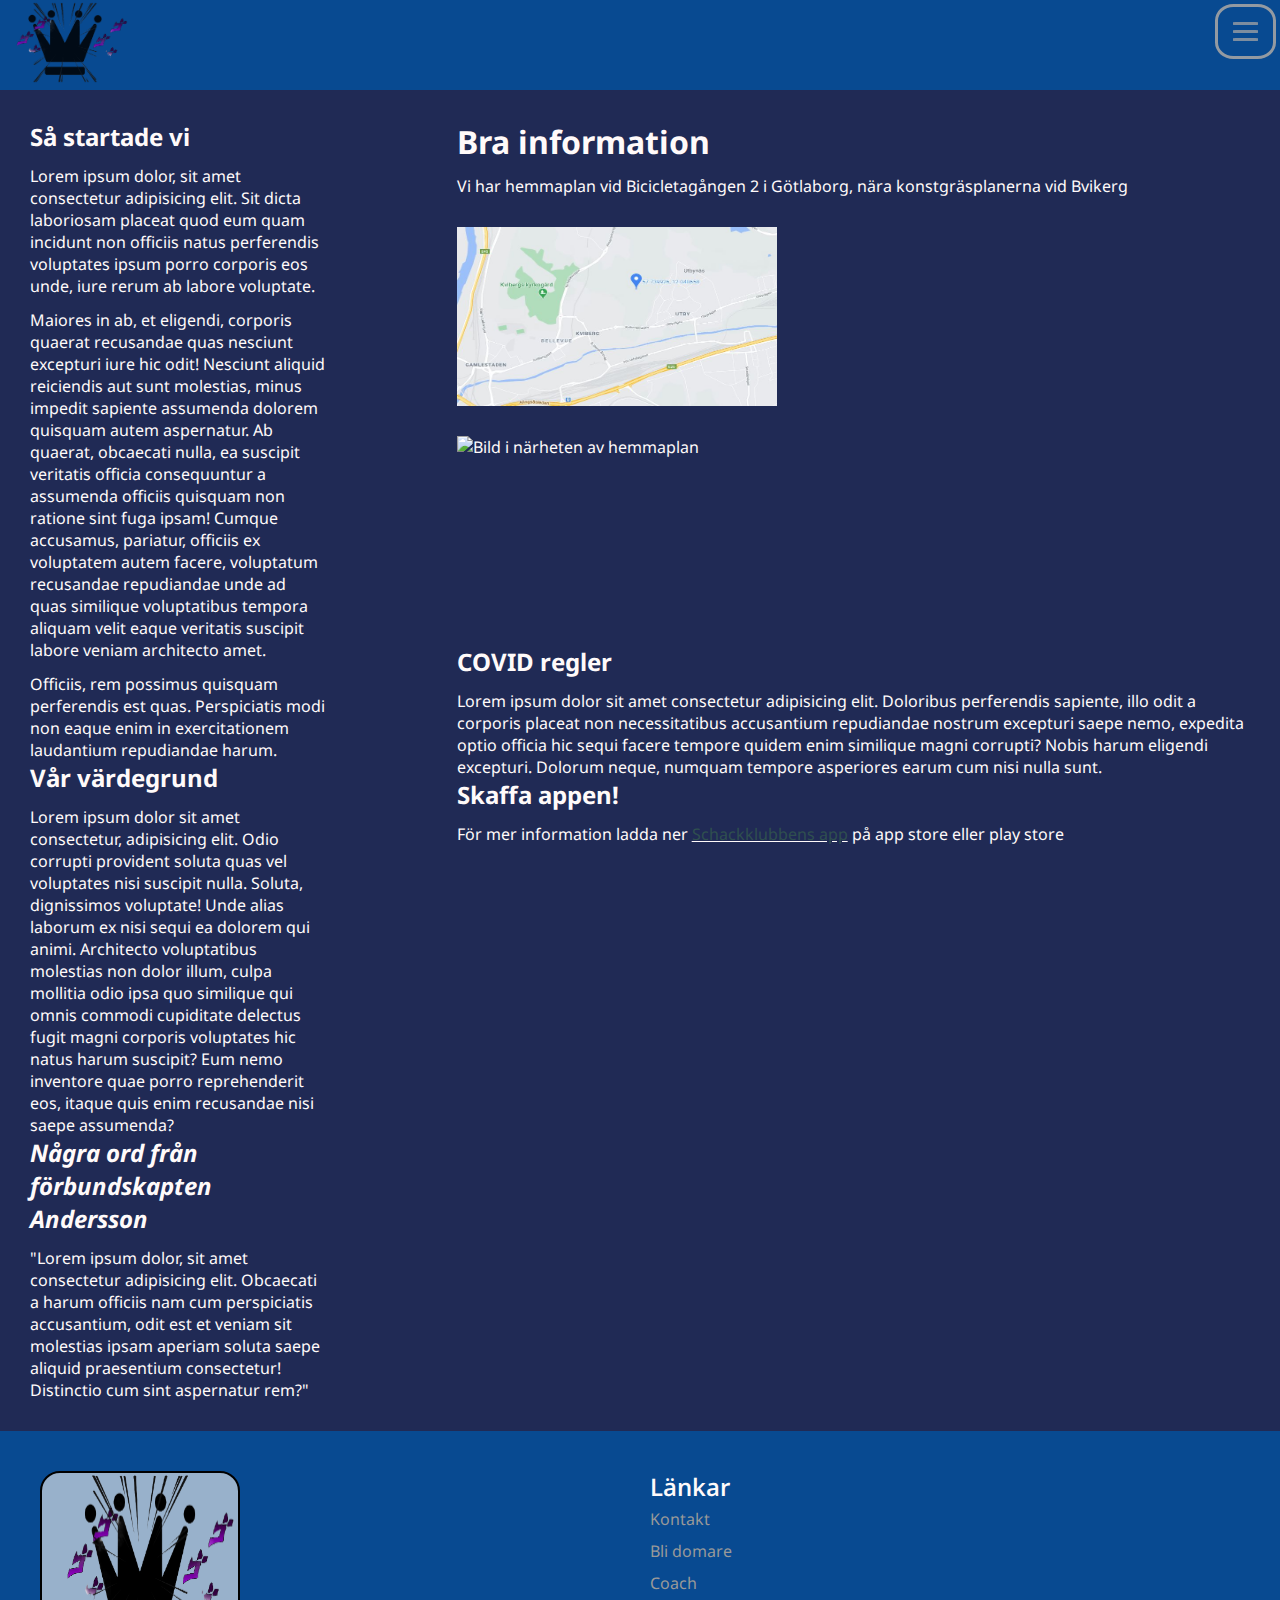
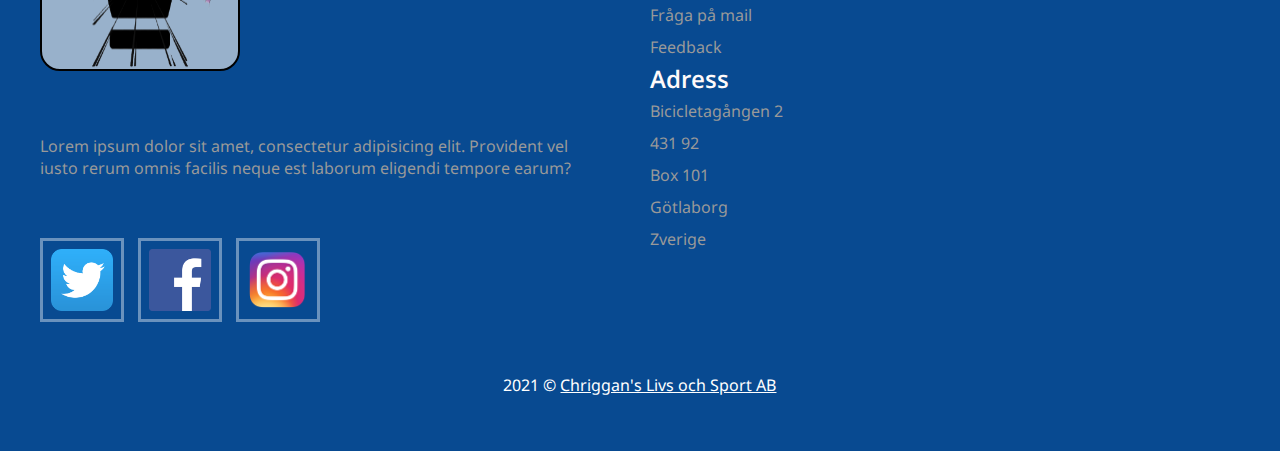
==== commit 9cad5015: "Ändringar som förbättrar mobilsidorna" ====
--- a/about.html
+++ b/about.html
@@ -54,7 +54,7 @@
         <div class="content-secondary-about">
             <h1>Bra information</h1>
             <p>Vi har hemmaplan vid Bicicletagången 2 i Götlaborg, nära konstgräsplanerna vid Bvikerg</p>
-            <img src="img/location.JPG" alt="Bild på karta">
+            <img src="img/location.JPG" alt="Karta som visar Schackklubbens läge">
             <img src="img/football-pitch.jpg" alt="Bild i närheten av hemmaplan">
             <h2>COVID regler</h2>
             <p>Lorem ipsum dolor sit amet consectetur adipisicing elit. Doloribus perferendis sapiente, illo odit a corporis placeat non necessitatibus accusantium repudiandae nostrum excepturi saepe nemo, expedita optio officia hic sequi facere tempore quidem enim similique magni corrupti? Nobis harum eligendi excepturi. Dolorum neque, numquam tempore asperiores earum cum nisi nulla sunt.</p>
--- a/css/style.css
+++ b/css/style.css
@@ -19,13 +19,21 @@
     color: black;
 }
 
-
-ul {
-    list-style: none;
-}
-
 li {
     list-style: none;
+}
+
+.supporter-info{
+    margin: 10px 20px;
+}
+
+.supporter-info img{
+    width: 30vw;
+    height: 17vw;
+    border: 3px solid snow;
+    padding: 5px;
+    border-radius: 10%;
+    margin: 20px 0;
 }
 
 .supporter-info p{
@@ -46,10 +54,10 @@
     list-style-type: decimal;
 }
 
-
 #apply-offer{
     display: flex;
     justify-content: center;
+    text-align: center;
     font-size: 61px;
 }
 
@@ -61,6 +69,7 @@
     width: 50%;
     height: 33%;
     margin: auto;
+    text-align: center;
 }
 
 .applybox:hover {
@@ -87,7 +96,7 @@
 
 .main_applywrapper{
     display: grid;
-    max-height: min-content;
+    height: fit-content;
     margin-bottom: 40px;
     width: 100%;
     grid-template-columns: 1fr 1fr;
@@ -100,10 +109,10 @@
 }
 
 .main_applywrapper img{
-    width: 500px;
-    height: 333px;
+    width: 40vw;
+    height: 30vw;
     padding: 12px;
-    margin: 2px;
+    margin: auto;
     border-style: solid;
     border-radius: 10%;
 }
@@ -165,7 +174,7 @@
 
 .gridwrapper-supporter {
     display: grid;
-    height: 1800px;
+    height: fit-content;
     width: 100%;
     grid-template-columns: 1fr 1fr 1fr;
     grid-template-rows: 10vh 3fr 3fr 312px 620px;
@@ -184,7 +193,7 @@
     background-color: rgba(28, 62, 82, 0.5);
     display: flex;
     justify-content: center;
-    text-decoration: 3px underline dashed;
+    text-decoration: 3px underline;
 }
 
 .gridwrapper-merch {
@@ -316,6 +325,10 @@
     margin-top: 12px;
 }
 
+.supporter-info > h3{
+    margin-top: 10px;
+    margin-bottom: 5px;
+}
 
 
 .content-secondary-about{
@@ -323,11 +336,12 @@
     grid-area: cs;
 }
 
-.content-secondary-about img {
+.content-secondary-about img{
+    display: block;
     margin: 30px 1em;
-    padding-left: -1em;
-    width: 500px;
-    height: 281px;
+    margin-left: 0;
+    width: 25vw;
+    height: 14vw;
 }
 
 .content-secondary-about > p{
@@ -553,10 +567,10 @@
 
     .gridwrapper-apply {
         display: grid;
-        height: 1660px;
+        height: fit-content;
         width: 100%;
         grid-template-columns: 2fr 2fr;
-        grid-template-rows: 10vh 900px 250px 2fr;
+        grid-template-rows: 10vh min-content min-content 2fr;
         grid-template-areas: 
         "he nv"
         "mn mn"
@@ -565,11 +579,16 @@
         ;
     }
 
-    .gridwrapper-apply main > img {
-
-        width: 192px;
-        height: 192px;
-
+    #apply-offer{
+        font-size: 32px;
+    }
+
+    section > .applybox{
+        font-size: 24px;
+    }
+
+    .description{
+        font-size: 12px;
     }
     
 
@@ -831,6 +850,7 @@
     bottom: 20px;
     height: 200px;
     width: 355px;
+    padding: 20px 0;
 }
 
 .content-news:hover{
